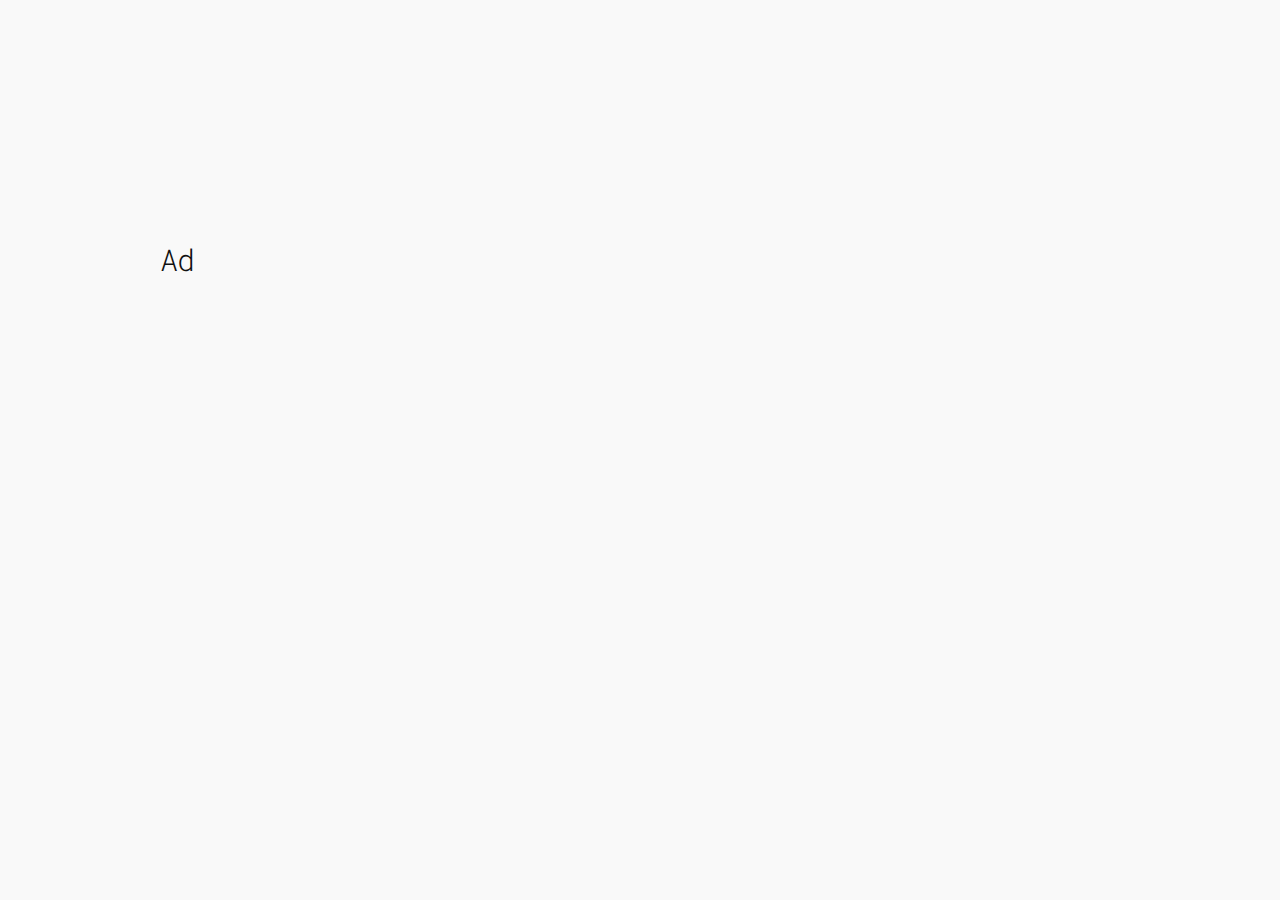
==== index.html @ 70b9f62b "website base" ====
<!DOCTYPE html>
<html lang="en">
<head>

  <!-- Basic Page Needs
  –––––––––––––––––––––––––––––––––––––––––––––––––– -->
  <meta charset="utf-8">
  <title>AdelaideB9</title>
  <meta name="description" content="">
  <meta name="author" content="">

  <!-- Mobile Specific Metas
  –––––––––––––––––––––––––––––––––––––––––––––––––– -->
  <meta name="viewport" content="width=device-width, initial-scale=1">

  <!-- FONT
  –––––––––––––––––––––––––––––––––––––––––––––––––– -->
  <link href="https://fonts.googleapis.com/css?family=Raleway:400,300,600" rel="stylesheet" type="text/css">
  <link href="https://fonts.googleapis.com/css?family=Roboto+Mono&display=swap" rel="stylesheet">

  <!-- CSS
  –––––––––––––––––––––––––––––––––––––––––––––––––– -->
  <link rel="stylesheet" href="styles/normalize.css">
  <link rel="stylesheet" href="styles/skeleton.css">
  <link rel="stylesheet" href="styles/dark.css">
  <link rel="stylesheet" href="styles/obnoxious.css">
  <link rel="stylesheet" href="styles/common.css">

  <!-- JS
  –––––––––––––––––––––––––––––––––––––––––––––––––– -->
  <script src="scripts/common.js"></script>
  <script src="scripts/index.js"></script>

  <!-- Favicon
  –––––––––––––––––––––––––––––––––––––––––––––––––– -->
  <link rel="icon" type="image/png" href="favicon.png">

</head>
<body>

  <!-- Primary Page Layout
  –––––––––––––––––––––––––––––––––––––––––––––––––– -->
  <div class="container">
    <div class="row">
      <div class="one-half column" style="margin-top: 25%">
        <h4 id="title" style="height: 32px;"></h4>
        <p class="fadein">Coming soon, stay tuned. <br>In the meantime, check out our <a href="https://github.com/adelaideb9">GitHub page</a>.</p>
      </div>
    </div>
  </div>

<!-- End Document
  –––––––––––––––––––––––––––––––––––––––––––––––––– -->
</body>
</html>
---- styles/skeleton.css ----
/*
* Skeleton V2.0.4
* Copyright 2014, Dave Gamache
* www.getskeleton.com
* Free to use under the MIT license.
* http://www.opensource.org/licenses/mit-license.php
* 12/29/2014
*/


/* Table of contents
––––––––––––––––––––––––––––––––––––––––––––––––––
- Grid
- Base Styles
- Typography
- Links
- Buttons
- Forms
- Lists
- Code
- Tables
- Spacing
- Utilities
- Clearing
- Media Queries
*/


/* Grid
–––––––––––––––––––––––––––––––––––––––––––––––––– */
.container {
  position: relative;
  width: 100%;
  max-width: 960px;
  margin: 0 auto;
  padding: 0 20px;
  box-sizing: border-box; }
.column,
.columns {
  width: 100%;
  float: left;
  box-sizing: border-box; }

/* For devices larger than 400px */
@media (min-width: 400px) {
  .container {
    width: 85%;
    padding: 0; }
}

/* For devices larger than 550px */
@media (min-width: 550px) {
  .container {
    width: 80%; }
  .column,
  .columns {
    margin-left: 4%; }
  .column:first-child,
  .columns:first-child {
    margin-left: 0; }

  .one.column,
  .one.columns                    { width: 4.66666666667%; }
  .two.columns                    { width: 13.3333333333%; }
  .three.columns                  { width: 22%;            }
  .four.columns                   { width: 30.6666666667%; }
  .five.columns                   { width: 39.3333333333%; }
  .six.columns                    { width: 48%;            }
  .seven.columns                  { width: 56.6666666667%; }
  .eight.columns                  { width: 65.3333333333%; }
  .nine.columns                   { width: 74.0%;          }
  .ten.columns                    { width: 82.6666666667%; }
  .eleven.columns                 { width: 91.3333333333%; }
  .twelve.columns                 { width: 100%; margin-left: 0; }

  .one-third.column               { width: 30.6666666667%; }
  .two-thirds.column              { width: 65.3333333333%; }

  .one-half.column                { width: 48%; }

  /* Offsets */
  .offset-by-one.column,
  .offset-by-one.columns          { margin-left: 8.66666666667%; }
  .offset-by-two.column,
  .offset-by-two.columns          { margin-left: 17.3333333333%; }
  .offset-by-three.column,
  .offset-by-three.columns        { margin-left: 26%;            }
  .offset-by-four.column,
  .offset-by-four.columns         { margin-left: 34.6666666667%; }
  .offset-by-five.column,
  .offset-by-five.columns         { margin-left: 43.3333333333%; }
  .offset-by-six.column,
  .offset-by-six.columns          { margin-left: 52%;            }
  .offset-by-seven.column,
  .offset-by-seven.columns        { margin-left: 60.6666666667%; }
  .offset-by-eight.column,
  .offset-by-eight.columns        { margin-left: 69.3333333333%; }
  .offset-by-nine.column,
  .offset-by-nine.columns         { margin-left: 78.0%;          }
  .offset-by-ten.column,
  .offset-by-ten.columns          { margin-left: 86.6666666667%; }
  .offset-by-eleven.column,
  .offset-by-eleven.columns       { margin-left: 95.3333333333%; }

  .offset-by-one-third.column,
  .offset-by-one-third.columns    { margin-left: 34.6666666667%; }
  .offset-by-two-thirds.column,
  .offset-by-two-thirds.columns   { margin-left: 69.3333333333%; }

  .offset-by-one-half.column,
  .offset-by-one-half.columns     { margin-left: 52%; }

}


/* Base Styles
–––––––––––––––––––––––––––––––––––––––––––––––––– */
/* NOTE
html is set to 62.5% so that all the REM measurements throughout Skeleton
are based on 10px sizing. So basically 1.5rem = 15px :) */
html {
  font-size: 62.5%; }
body {
  font-size: 1.5em; /* currently ems cause chrome bug misinterpreting rems on body element */
  line-height: 1.6;
  font-weight: 400;
  font-family: "Raleway", "HelveticaNeue", "Helvetica Neue", Helvetica, Arial, sans-serif;
  color: #222; }


/* Typography
–––––––––––––––––––––––––––––––––––––––––––––––––– */
h1, h2, h3, h4, h5, h6 {
  margin-top: 0;
  margin-bottom: 2rem;
  font-weight: 300; }
h1 { font-size: 4.0rem; line-height: 1.2;  letter-spacing: -.1rem;}
h2 { font-size: 3.6rem; line-height: 1.25; letter-spacing: -.1rem; }
h3 { font-size: 3.0rem; line-height: 1.3;  letter-spacing: -.1rem; }
h4 { font-size: 2.4rem; line-height: 1.35; letter-spacing: -.08rem; }
h5 { font-size: 1.8rem; line-height: 1.5;  letter-spacing: -.05rem; }
h6 { font-size: 1.5rem; line-height: 1.6;  letter-spacing: 0; }

/* Larger than phablet */
@media (min-width: 550px) {
  h1 { font-size: 5.0rem; }
  h2 { font-size: 4.2rem; }
  h3 { font-size: 3.6rem; }
  h4 { font-size: 3.0rem; }
  h5 { font-size: 2.4rem; }
  h6 { font-size: 1.5rem; }
}

p {
  margin-top: 0; }


/* Links
–––––––––––––––––––––––––––––––––––––––––––––––––– */
a {
  color: #1EAEDB; }
a:hover {
  color: #0FA0CE; }


/* Buttons
–––––––––––––––––––––––––––––––––––––––––––––––––– */
.button,
button,
input[type="submit"],
input[type="reset"],
input[type="button"] {
  display: inline-block;
  height: 38px;
  padding: 0 30px;
  color: #555;
  text-align: center;
  font-size: 11px;
  font-weight: 600;
  line-height: 38px;
  letter-spacing: .1rem;
  text-transform: uppercase;
  text-decoration: none;
  white-space: nowrap;
  background-color: transparent;
  border-radius: 4px;
  border: 1px solid #bbb;
  cursor: pointer;
  box-sizing: border-box; }
.button:hover,
button:hover,
input[type="submit"]:hover,
input[type="reset"]:hover,
input[type="button"]:hover,
.button:focus,
button:focus,
input[type="submit"]:focus,
input[type="reset"]:focus,
input[type="button"]:focus {
  color: #333;
  border-color: #888;
  outline: 0; }
.button.button-primary,
button.button-primary,
input[type="submit"].button-primary,
input[type="reset"].button-primary,
input[type="button"].button-primary {
  color: #FFF;
  background-color: #33C3F0;
  border-color: #33C3F0; }
.button.button-primary:hover,
button.button-primary:hover,
input[type="submit"].button-primary:hover,
input[type="reset"].button-primary:hover,
input[type="button"].button-primary:hover,
.button.button-primary:focus,
button.button-primary:focus,
input[type="submit"].button-primary:focus,
input[type="reset"].button-primary:focus,
input[type="button"].button-primary:focus {
  color: #FFF;
  background-color: #1EAEDB;
  border-color: #1EAEDB; }


/* Forms
–––––––––––––––––––––––––––––––––––––––––––––––––– */
input[type="email"],
input[type="number"],
input[type="search"],
input[type="text"],
input[type="tel"],
input[type="url"],
input[type="password"],
textarea,
select {
  height: 38px;
  padding: 6px 10px; /* The 6px vertically centers text on FF, ignored by Webkit */
  background-color: #fff;
  border: 1px solid #D1D1D1;
  border-radius: 4px;
  box-shadow: none;
  box-sizing: border-box; }
/* Removes awkward default styles on some inputs for iOS */
input[type="email"],
input[type="number"],
input[type="search"],
input[type="text"],
input[type="tel"],
input[type="url"],
input[type="password"],
textarea {
  -webkit-appearance: none;
     -moz-appearance: none;
          appearance: none; }
textarea {
  min-height: 65px;
  padding-top: 6px;
  padding-bottom: 6px; }
input[type="email"]:focus,
input[type="number"]:focus,
input[type="search"]:focus,
input[type="text"]:focus,
input[type="tel"]:focus,
input[type="url"]:focus,
input[type="password"]:focus,
textarea:focus,
select:focus {
  border: 1px solid #33C3F0;
  outline: 0; }
label,
legend {
  display: block;
  margin-bottom: .5rem;
  font-weight: 600; }
fieldset {
  padding: 0;
  border-width: 0; }
input[type="checkbox"],
input[type="radio"] {
  display: inline; }
label > .label-body {
  display: inline-block;
  margin-left: .5rem;
  font-weight: normal; }


/* Lists
–––––––––––––––––––––––––––––––––––––––––––––––––– */
ul {
  list-style: circle inside; }
ol {
  list-style: decimal inside; }
ol, ul {
  padding-left: 0;
  margin-top: 0; }
ul ul,
ul ol,
ol ol,
ol ul {
  margin: 1.5rem 0 1.5rem 3rem;
  font-size: 90%; }
li {
  margin-bottom: 1rem; }


/* Code
–––––––––––––––––––––––––––––––––––––––––––––––––– */
code {
  padding: .2rem .5rem;
  margin: 0 .2rem;
  font-size: 90%;
  white-space: nowrap;
  background: #F1F1F1;
  border: 1px solid #E1E1E1;
  border-radius: 4px; }
pre > code {
  display: block;
  padding: 1rem 1.5rem;
  white-space: pre; }


/* Tables
–––––––––––––––––––––––––––––––––––––––––––––––––– */
th,
td {
  padding: 12px 15px;
  text-align: left;
  border-bottom: 1px solid #E1E1E1; }
th:first-child,
td:first-child {
  padding-left: 0; }
th:last-child,
td:last-child {
  padding-right: 0; }


/* Spacing
–––––––––––––––––––––––––––––––––––––––––––––––––– */
button,
.button {
  margin-bottom: 1rem; }
input,
textarea,
select,
fieldset {
  margin-bottom: 1.5rem; }
pre,
blockquote,
dl,
figure,
table,
p,
ul,
ol,
form {
  margin-bottom: 2.5rem; }


/* Utilities
–––––––––––––––––––––––––––––––––––––––––––––––––– */
.u-full-width {
  width: 100%;
  box-sizing: border-box; }
.u-max-full-width {
  max-width: 100%;
  box-sizing: border-box; }
.u-pull-right {
  float: right; }
.u-pull-left {
  float: left; }


/* Misc
–––––––––––––––––––––––––––––––––––––––––––––––––– */
hr {
  margin-top: 3rem;
  margin-bottom: 3.5rem;
  border-width: 0;
  border-top: 1px solid #E1E1E1; }


/* Clearing
–––––––––––––––––––––––––––––––––––––––––––––––––– */

/* Self Clearing Goodness */
.container:after,
.row:after,
.u-cf {
  content: "";
  display: table;
  clear: both; }


/* Media Queries
–––––––––––––––––––––––––––––––––––––––––––––––––– */
/*
Note: The best way to structure the use of media queries is to create the queries
near the relevant code. For example, if you wanted to change the styles for buttons
on small devices, paste the mobile query code up in the buttons section and style it
there.
*/


/* Larger than mobile */
@media (min-width: 400px) {}

/* Larger than phablet (also point when grid becomes active) */
@media (min-width: 550px) {}

/* Larger than tablet */
@media (min-width: 750px) {}

/* Larger than desktop */
@media (min-width: 1000px) {}

/* Larger than Desktop HD */
@media (min-width: 1200px) {}
---- styles/dark.css ----
@media (prefers-color-scheme: no-preference) {
	:root {
		--site-bgcolor: #f9f9f9;
		--site-color: #111;
	}
}

@media (prefers-color-scheme: dark) {
	:root {
		--site-bgcolor: #1b1b1b;
		--site-color: #eee;
	}
}

@media (prefers-color-scheme: light) {
	:root {
		--site-bgcolor: #f9f9f9;
		--site-color: #111;
	}
}

body {
	background-color: var(--site-bgcolor, #f9f9f9);
	color: var(--site-color, #111);
}
---- styles/obnoxious.css ----
@keyframes fontalicious {
  0% {
    font-family: helvetica;
  }
  10% {
    font-family: times;
  }
  20% {
    font-family: fantasy;
  }
  30% {
    font-family: monospace;
  }
  40% {
    font-family: Palatino;
  }
  50% {
    font-family: Tahoma;
  }
  60% {
    font-family: impact;
  }
  70% {
    font-family: cursive;
  }
  80% {
    font-family: monospace;
  }
  90% {
    font-family: fantasy;
  }
  99% {
    font-family: futura;
  }
  100% {
  }
}

.fontalicious {
  animation-name: fontalicious;
  animation-iteration-count: 4;
  animation-duration: 1s;
}

/**
 * Animations
 */
.animated {
  animation-fill-mode: both;
}

/**
 * Intensifies
 * - Slowly increases in shaking and madness
 */
@keyframes intensifies {
  0% {
    transform: translate(1px, 1px) scale(1);
  }
  1% {
    transform: translate(-1px, -1px) scale(1.02);
  }
  2% {
    transform: translate(1px, 2px) scale(1.04);
  }
  3% {
    transform: translate(-3px, -1px) scale(1.06);
  }
  4% {
    transform: translate(3px, 3px) scale(1.08);
  }
  5% {
    transform: translate(-4px, -5px) scale(1.1);
  }
  6% {
    transform: translate(4px, 4px) scale(1.12);
  }
  7% {
    transform: translate(-1px, -2px) scale(1.14);
  }
  8% {
    transform: translate(5px, 1px) scale(1.16);
  }
  9% {
    transform: translate(-4px, -10px) scale(1.18);
  }
  10% {
    transform: translate(7px, 7px) scale(1.2);
  }
  11% {
    transform: translate(-8px, -7px) scale(1.22);
  }
  12% {
    transform: translate(1px, 8px) scale(1.24);
  }
  13% {
    transform: translate(-2px, -10px) scale(1.26);
  }
  14% {
    transform: translate(14px, 7px) scale(1.28);
  }
  15% {
    transform: translate(-14px, -6px) scale(1.3);
  }
  16% {
    transform: translate(2px, 6px) scale(1.32);
  }
  17% {
    transform: translate(-16px, -4px) scale(1.34);
  }
  18% {
    transform: translate(11px, 12px) scale(1.36);
  }
  19% {
    transform: translate(-4px, -17px) scale(1.38);
  }
  20% {
    transform: translate(12px, 7px) scale(1.4);
  }
  21% {
    transform: translate(-11px, -13px) scale(1.42);
  }
  22% {
    transform: translate(4px, 22px) scale(1.44);
  }
  23% {
    transform: translate(-13px, -24px) scale(1.46);
  }
  24% {
    transform: translate(23px, 5px) scale(1.48);
  }
  25% {
    transform: translate(-15px, -16px) scale(1.5);
  }
  26% {
    transform: translate(16px, 7px) scale(1.52);
  }
  27% {
    transform: translate(-25px, -11px) scale(1.54);
  }
  28% {
    transform: translate(25px, 20px) scale(1.56);
  }
  29% {
    transform: translate(-16px, -20px) scale(1.58);
  }
  30% {
    transform: translate(12px, 23px) scale(1.6);
  }
  31% {
    transform: translate(-15px, -18px) scale(1.62);
  }
  32% {
    transform: translate(3px, 27px) scale(1.64);
  }
  33% {
    transform: translate(-18px, -14px) scale(1.66);
  }
  34% {
    transform: translate(14px, 9px) scale(1.68);
  }
  35% {
    transform: translate(-28px, -23px) scale(1.7);
  }
  36% {
    transform: translate(12px, 30px) scale(1.72);
  }
  37% {
    transform: translate(-25px, -27px) scale(1.74);
  }
  38% {
    transform: translate(39px, 1px) scale(1.76);
  }
  39% {
    transform: translate(-10px, -32px) scale(1.78);
  }
  40% {
    transform: translate(15px, 35px) scale(1.8);
  }
  41% {
    transform: translate(-27px, -15px) scale(1.82);
  }
  42% {
    transform: translate(15px, 41px) scale(1.84);
  }
  43% {
    transform: translate(-39px, -4px) scale(1.86);
  }
  44% {
    transform: translate(34px, 19px) scale(1.88);
  }
  45% {
    transform: translate(-4px, -45px) scale(1.9);
  }
  46% {
    transform: translate(38px, 7px) scale(1.92);
  }
  47% {
    transform: translate(-21px, -1px) scale(1.94);
  }
  48% {
    transform: translate(19px, 6px) scale(1.96);
  }
  49% {
    transform: translate(-49px, -25px) scale(1.98);
  }
  50% {
    transform: translate(25px, 25px) scale(2);
  }
  51% {
    transform: translate(-33px, -24px) scale(2.02);
  }
  52% {
    transform: translate(45px, 36px) scale(2.04);
  }
  53% {
    transform: translate(-44px, -7px) scale(2.06);
  }
  54% {
    transform: translate(30px, 28px) scale(2.08);
  }
  55% {
    transform: translate(-4px, -27px) scale(2.1);
  }
  56% {
    transform: translate(17px, 18px) scale(2.12);
  }
  57% {
    transform: translate(-4px, -12px) scale(2.14);
  }
  58% {
    transform: translate(1px, 50px) scale(2.16);
  }
  59% {
    transform: translate(-8px, -36px) scale(2.18);
  }
  60% {
    transform: translate(29px, 26px) scale(2.2);
  }
  61% {
    transform: translate(-24px, -21px) scale(2.22);
  }
  62% {
    transform: translate(60px, 21px) scale(2.24);
  }
  63% {
    transform: translate(-9px, -36px) scale(2.26);
  }
  64% {
    transform: translate(44px, 1px) scale(2.28);
  }
  65% {
    transform: translate(-38px, -40px) scale(2.3);
  }
  66% {
    transform: translate(42px, 33px) scale(2.32);
  }
  67% {
    transform: translate(-17px, -45px) scale(2.34);
  }
  68% {
    transform: translate(1px, 17px) scale(2.36);
  }
  69% {
    transform: translate(-20px, -62px) scale(2.38);
  }
  70% {
    transform: translate(6px, 53px) scale(2.4);
  }
  71% {
    transform: translate(-64px, -14px) scale(2.42);
  }
  72% {
    transform: translate(67px, 48px) scale(2.44);
  }
  73% {
    transform: translate(-47px, -39px) scale(2.46);
  }
  74% {
    transform: translate(5px, 62px) scale(2.48);
  }
  75% {
    transform: translate(-29px, -50px) scale(2.5);
  }
  76% {
    transform: translate(5px, 60px) scale(2.52);
  }
  77% {
    transform: translate(-51px, -76px) scale(2.54);
  }
  78% {
    transform: translate(58px, 16px) scale(2.56);
  }
  79% {
    transform: translate(-79px, -32px) scale(2.58);
  }
  80% {
    transform: translate(41px, 22px) scale(2.6);
  }
  81% {
    transform: translate(-43px, -48px) scale(2.62);
  }
  82% {
    transform: translate(35px, 65px) scale(2.64);
  }
  83% {
    transform: translate(-65px, -84px) scale(2.66);
  }
  84% {
    transform: translate(62px, 73px) scale(2.68);
  }
  85% {
    transform: translate(-48px, -40px) scale(2.7);
  }
  86% {
    transform: translate(30px, 25px) scale(2.72);
  }
  87% {
    transform: translate(-16px, -46px) scale(2.74);
  }
  88% {
    transform: translate(81px, 73px) scale(2.76);
  }
  89% {
    transform: translate(-79px, -76px) scale(2.78);
  }
  90% {
    transform: translate(55px, 62px) scale(2.8);
  }
  91% {
    transform: translate(-44px, -56px) scale(2.82);
  }
  92% {
    transform: translate(46px, 91px) scale(2.84);
  }
  93% {
    transform: translate(-48px, -34px) scale(2.86);
  }
  94% {
    transform: translate(18px, 10px) scale(2.88);
  }
  95% {
    transform: translate(-11px, -4px) scale(2.9);
  }
  96% {
    transform: translate(14px, 80px) scale(2.92);
  }
  97% {
    transform: translate(-29px, -54px) scale(2.94);
  }
  98% {
    transform: translate(51px, 95px) scale(2.96);
  }
  99% {
    transform: translate(-71px, -4px) scale(2.98);
  }
  100% {
    transform: translate(0, 0) rotate(0deg);
  }
}

.intensifies {
  animation-timing-function: ease-out;
  transform-origin: bottom center;
  animation-name: intensifies;
  animation-duration: 5s;
}

/**
 * Animations
 */
.animated {
  animation-fill-mode: both;
}

/**
 * Intensifies
 * - Slowly increases in shaking and madness
 */
@keyframes shakeit {
  0% {
    transform: translate(0px, 0) rotate(0deg);
  }
  1% {
    transform: translate(-2px, 0) rotate(-1deg);
  }
  2% {
    transform: translate(4px, 0) rotate(2deg);
  }
  3% {
    transform: translate(-6px, 0) rotate(-3deg);
  }
  4% {
    transform: translate(8px, 0) rotate(4deg);
  }
  5% {
    transform: translate(-10px, 0) rotate(-5deg);
  }
  6% {
    transform: translate(12px, 0) rotate(6deg);
  }
  7% {
    transform: translate(-14px, 0) rotate(-7deg);
  }
  8% {
    transform: translate(16px, 0) rotate(8deg);
  }
  9% {
    transform: translate(-18px, 0) rotate(-9deg);
  }
  10% {
    transform: translate(20px, 0) rotate(8deg);
  }
  11% {
    transform: translate(-22px, 0) rotate(-8deg);
  }
  12% {
    transform: translate(24px, 0) rotate(8deg);
  }
  13% {
    transform: translate(-26px, 0) rotate(-8deg);
  }
  14% {
    transform: translate(28px, 0) rotate(8deg);
  }
  15% {
    transform: translate(-30px, 0) rotate(-8deg);
  }
  16% {
    transform: translate(32px, 0) rotate(8deg);
  }
  17% {
    transform: translate(-34px, 0) rotate(-8deg);
  }
  18% {
    transform: translate(36px, 0) rotate(8deg);
  }
  19% {
    transform: translate(-38px, 0) rotate(-8deg);
  }
  20% {
    transform: translate(40px, 0) rotate(8deg);
  }
  21% {
    transform: translate(-42px, 0) rotate(-8deg);
  }
  22% {
    transform: translate(44px, 0) rotate(8deg);
  }
  23% {
    transform: translate(-46px, 0) rotate(-8deg);
  }
  24% {
    transform: translate(48px, 0) rotate(8deg);
  }
  25% {
    transform: translate(-50px, 0) rotate(-8deg);
  }
  26% {
    transform: translate(52px, 0) rotate(8deg);
  }
  27% {
    transform: translate(-54px, 0) rotate(-8deg);
  }
  28% {
    transform: translate(56px, 0) rotate(8deg);
  }
  29% {
    transform: translate(-58px, 0) rotate(-8deg);
  }
  30% {
    transform: translate(60px, 0) rotate(8deg);
  }
  31% {
    transform: translate(-62px, 0) rotate(-8deg);
  }
  32% {
    transform: translate(64px, 0) rotate(8deg);
  }
  33% {
    transform: translate(-66px, 0) rotate(-8deg);
  }
  34% {
    transform: translate(68px, 0) rotate(8deg);
  }
  35% {
    transform: translate(-70px, 0) rotate(-8deg);
  }
  36% {
    transform: translate(72px, 0) rotate(8deg);
  }
  37% {
    transform: translate(-74px, 0) rotate(-8deg);
  }
  38% {
    transform: translate(76px, 0) rotate(8deg);
  }
  39% {
    transform: translate(-78px, 0) rotate(-8deg);
  }
  40% {
    transform: translate(80px, 0) rotate(8deg);
  }
  41% {
    transform: translate(-82px, 0) rotate(-8deg);
  }
  42% {
    transform: translate(84px, 0) rotate(8deg);
  }
  43% {
    transform: translate(-86px, 0) rotate(-8deg);
  }
  44% {
    transform: translate(88px, 0) rotate(8deg);
  }
  45% {
    transform: translate(-90px, 0) rotate(-8deg);
  }
  46% {
    transform: translate(92px, 0) rotate(8deg);
  }
  47% {
    transform: translate(-94px, 0) rotate(-8deg);
  }
  48% {
    transform: translate(96px, 0) rotate(8deg);
  }
  49% {
    transform: translate(-98px, 0) rotate(-8deg);
  }
  50% {
    transform: translate(100px, 0) rotate(8deg);
  }
  51% {
    transform: translate(-102px, 0) rotate(-8deg);
  }
  52% {
    transform: translate(104px, 0) rotate(8deg);
  }
  53% {
    transform: translate(-106px, 0) rotate(-8deg);
  }
  54% {
    transform: translate(108px, 0) rotate(8deg);
  }
  55% {
    transform: translate(-110px, 0) rotate(-8deg);
  }
  56% {
    transform: translate(112px, 0) rotate(8deg);
  }
  57% {
    transform: translate(-114px, 0) rotate(-8deg);
  }
  58% {
    transform: translate(116px, 0) rotate(8deg);
  }
  59% {
    transform: translate(-118px, 0) rotate(-8deg);
  }
  60% {
    transform: translate(120px, 0) rotate(8deg);
  }
  61% {
    transform: translate(-122px, 0) rotate(-8deg);
  }
  62% {
    transform: translate(124px, 0) rotate(8deg);
  }
  63% {
    transform: translate(-126px, 0) rotate(-8deg);
  }
  64% {
    transform: translate(128px, 0) rotate(8deg);
  }
  65% {
    transform: translate(-130px, 0) rotate(-8deg);
  }
  66% {
    transform: translate(132px, 0) rotate(8deg);
  }
  67% {
    transform: translate(-134px, 0) rotate(-8deg);
  }
  68% {
    transform: translate(136px, 0) rotate(8deg);
  }
  69% {
    transform: translate(-138px, 0) rotate(-8deg);
  }
  70% {
    transform: translate(140px, 0) rotate(8deg);
  }
  71% {
    transform: translate(-142px, 0) rotate(-8deg);
  }
  72% {
    transform: translate(144px, 0) rotate(8deg);
  }
  73% {
    transform: translate(-146px, 0) rotate(-8deg);
  }
  74% {
    transform: translate(148px, 0) rotate(8deg);
  }
  75% {
    transform: translate(-150px, 0) rotate(-8deg);
  }
  76% {
    transform: translate(152px, 0) rotate(8deg);
  }
  77% {
    transform: translate(-154px, 0) rotate(-8deg);
  }
  78% {
    transform: translate(156px, 0) rotate(8deg);
  }
  79% {
    transform: translate(-158px, 0) rotate(-8deg);
  }
  80% {
    transform: translate(160px, 0) rotate(8deg);
  }
  81% {
    transform: translate(-162px, 0) rotate(-8deg);
  }
  82% {
    transform: translate(164px, 0) rotate(8deg);
  }
  83% {
    transform: translate(-166px, 0) rotate(-8deg);
  }
  84% {
    transform: translate(168px, 0) rotate(8deg);
  }
  85% {
    transform: translate(-170px, 0) rotate(-8deg);
  }
  86% {
    transform: translate(172px, 0) rotate(8deg);
  }
  87% {
    transform: translate(-174px, 0) rotate(-8deg);
  }
  88% {
    transform: translate(176px, 0) rotate(8deg);
  }
  89% {
    transform: translate(-178px, 0) rotate(-8deg);
  }
  90% {
    transform: translate(180px, 0) rotate(8deg);
  }
  91% {
    transform: translate(-182px, 0) rotate(-8deg);
  }
  92% {
    transform: translate(184px, 0) rotate(8deg);
  }
  93% {
    transform: translate(-186px, 0) rotate(-8deg);
  }
  94% {
    transform: translate(188px, 0) rotate(8deg);
  }
  95% {
    transform: translate(-190px, 0) rotate(-8deg);
  }
  96% {
    transform: translate(192px, 0) rotate(8deg);
  }
  97% {
    transform: translate(-194px, 0) rotate(-8deg);
  }
  98% {
    transform: translate(196px, 0) rotate(8deg);
  }
  99% {
    transform: translate(-198px, 0) rotate(-8deg);
  }
  100% {
    transform: translate(0, 0) rotate(0deg);
  }
}

.shakeit {
  animation-timing-function: ease-in;
  transform-origin: bottom center;
  animation-name: shakeit;
  animation-duration: 12s;
}

@keyframes strobe {
  0% {
    opacity: 1;
    transform: scale(1);
  }
  1% {
    opacity: 0;
    transform: scale(1.1);
  }
  2% {
    opacity: 1;
    transform: scale(1.2);
  }
  3% {
    opacity: 0;
    transform: scale(1.3);
  }
  4% {
    opacity: 1;
    transform: scale(1.4);
  }
  5% {
    opacity: 0;
    transform: scale(1.5);
  }
  6% {
    opacity: 1;
    transform: scale(1.6);
  }
  7% {
    opacity: 0;
    transform: scale(1.7);
  }
  8% {
    opacity: 1;
    transform: scale(1.8);
  }
  9% {
    opacity: 0;
    transform: scale(1.9);
  }
  10% {
    opacity: 1;
    transform: scale(2);
  }
  11% {
    opacity: 0;
    transform: scale(2.1);
  }
  12% {
    opacity: 1;
    transform: scale(2.2);
  }
  13% {
    opacity: 0;
    transform: scale(2.3);
  }
  14% {
    opacity: 1;
    transform: scale(2.4);
  }
  15% {
    opacity: 0;
    transform: scale(2.5);
  }
  16% {
    opacity: 1;
    transform: scale(2.6);
  }
  17% {
    opacity: 0;
    transform: scale(2.7);
  }
  18% {
    opacity: 1;
    transform: scale(2.8);
  }
  19% {
    opacity: 0;
    transform: scale(2.9);
  }
  20% {
    opacity: 1;
    transform: scale(3);
  }
  21% {
    opacity: 0;
    transform: scale(3.1);
  }
  22% {
    opacity: 1;
    transform: scale(3.2);
  }
  23% {
    opacity: 0;
    transform: scale(3.3);
  }
  24% {
    opacity: 1;
    transform: scale(3.4);
  }
  25% {
    opacity: 0;
    transform: scale(3.5);
  }
  26% {
    opacity: 1;
    transform: scale(3.6);
  }
  27% {
    opacity: 0;
    transform: scale(3.7);
  }
  28% {
    opacity: 1;
    transform: scale(3.8);
  }
  29% {
    opacity: 0;
    transform: scale(3.9);
  }
  30% {
    opacity: 1;
    transform: scale(4);
  }
  31% {
    opacity: 0;
    transform: scale(4.1);
  }
  32% {
    opacity: 1;
    transform: scale(4.2);
  }
  33% {
    opacity: 0;
    transform: scale(4.3);
  }
  34% {
    opacity: 1;
    transform: scale(4.4);
  }
  35% {
    opacity: 0;
    transform: scale(4.5);
  }
  36% {
    opacity: 1;
    transform: scale(4.6);
  }
  37% {
    opacity: 0;
    transform: scale(4.7);
  }
  38% {
    opacity: 1;
    transform: scale(4.8);
  }
  39% {
    opacity: 0;
    transform: scale(4.9);
  }
  40% {
    opacity: 1;
    transform: scale(5);
  }
  41% {
    opacity: 0;
    transform: scale(5.1);
  }
  42% {
    opacity: 1;
    transform: scale(5.2);
  }
  43% {
    opacity: 0;
    transform: scale(5.3);
  }
  44% {
    opacity: 1;
    transform: scale(5.4);
  }
  45% {
    opacity: 0;
    transform: scale(5.5);
  }
  46% {
    opacity: 1;
    transform: scale(5.6);
  }
  47% {
    opacity: 0;
    transform: scale(5.7);
  }
  48% {
    opacity: 1;
    transform: scale(5.8);
  }
  49% {
    opacity: 0;
    transform: scale(5.9);
  }
  50% {
    opacity: 1;
    transform: scale(6);
  }
  51% {
    opacity: 0;
    transform: scale(6.1);
  }
  52% {
    opacity: 1;
    transform: scale(6.2);
  }
  53% {
    opacity: 0;
    transform: scale(6.3);
  }
  54% {
    opacity: 1;
    transform: scale(6.4);
  }
  55% {
    opacity: 0;
    transform: scale(6.5);
  }
  56% {
    opacity: 1;
    transform: scale(6.6);
  }
  57% {
    opacity: 0;
    transform: scale(6.7);
  }
  58% {
    opacity: 1;
    transform: scale(6.8);
  }
  59% {
    opacity: 0;
    transform: scale(6.9);
  }
  60% {
    opacity: 1;
    transform: scale(7);
  }
  61% {
    opacity: 0;
    transform: scale(7.1);
  }
  62% {
    opacity: 1;
    transform: scale(7.2);
  }
  63% {
    opacity: 0;
    transform: scale(7.3);
  }
  64% {
    opacity: 1;
    transform: scale(7.4);
  }
  65% {
    opacity: 0;
    transform: scale(7.5);
  }
  66% {
    opacity: 1;
    transform: scale(7.6);
  }
  67% {
    opacity: 0;
    transform: scale(7.7);
  }
  68% {
    opacity: 1;
    transform: scale(7.8);
  }
  69% {
    opacity: 0;
    transform: scale(7.9);
  }
  70% {
    opacity: 1;
    transform: scale(8);
  }
  71% {
    opacity: 0;
    transform: scale(8.1);
  }
  72% {
    opacity: 1;
    transform: scale(8.2);
  }
  73% {
    opacity: 0;
    transform: scale(8.3);
  }
  74% {
    opacity: 1;
    transform: scale(8.4);
  }
  75% {
    opacity: 0;
    transform: scale(8.5);
  }
  76% {
    opacity: 1;
    transform: scale(8.6);
  }
  77% {
    opacity: 0;
    transform: scale(8.7);
  }
  78% {
    opacity: 1;
    transform: scale(8.8);
  }
  79% {
    opacity: 0;
    transform: scale(8.9);
  }
  80% {
    opacity: 1;
    transform: scale(9);
  }
  81% {
    opacity: 0;
    transform: scale(9.1);
  }
  82% {
    opacity: 1;
    transform: scale(9.2);
  }
  83% {
    opacity: 0;
    transform: scale(9.3);
  }
  84% {
    opacity: 1;
    transform: scale(9.4);
  }
  85% {
    opacity: 0;
    transform: scale(9.5);
  }
  86% {
    opacity: 1;
    transform: scale(9.6);
  }
  87% {
    opacity: 0;
    transform: scale(9.7);
  }
  88% {
    opacity: 1;
    transform: scale(9.8);
  }
  89% {
    opacity: 0;
    transform: scale(9.9);
  }
  90% {
    opacity: 1;
    transform: scale(10);
  }
  91% {
    opacity: 0;
    transform: scale(10.1);
  }
  92% {
    opacity: 1;
    transform: scale(10.2);
  }
  93% {
    opacity: 0;
    transform: scale(10.3);
  }
  94% {
    opacity: 1;
    transform: scale(10.4);
  }
  95% {
    opacity: 0;
    transform: scale(10.5);
  }
  96% {
    opacity: 1;
    transform: scale(10.6);
  }
  97% {
    opacity: 0;
    transform: scale(10.7);
  }
  98% {
    opacity: 1;
    transform: scale(10.8);
  }
  99% {
    opacity: 0;
    transform: scale(10.9);
  }
  100% {
    opacity: 1;
    transform: 1;
  }
}

.strobe {
  animation-timing-function: ease-in-out;
  animation-name: strobe;
  animation-duration: 6s;
}

@keyframes twister {
  0% {
    transform: rotateZ(0deg);
  }
  10% {
    transform: rotateZ(360deg);
  }
  20% {
    transform: rotateZ(720deg);
  }
  30% {
    transform: rotateZ(1080deg);
  }
  40% {
    transform: rotateZ(1440deg);
  }
  50% {
    transform: rotateZ(1800deg);
  }
  60% {
    transform: rotateZ(2160deg);
  }
  70% {
    transform: rotateZ(2520deg);
  }
  80% {
  }
  90% {
  }
  100% {
  }
}

.twister {
  animation-name: twister;
  animation-duration: 5s;
  z-index: 1000;
}
---- styles/common.css ----
.fadein {
    opacity: 0;
    transition: opacity 1s;
}

#title {
    font-family: 'Roboto Mono', monospace;
}
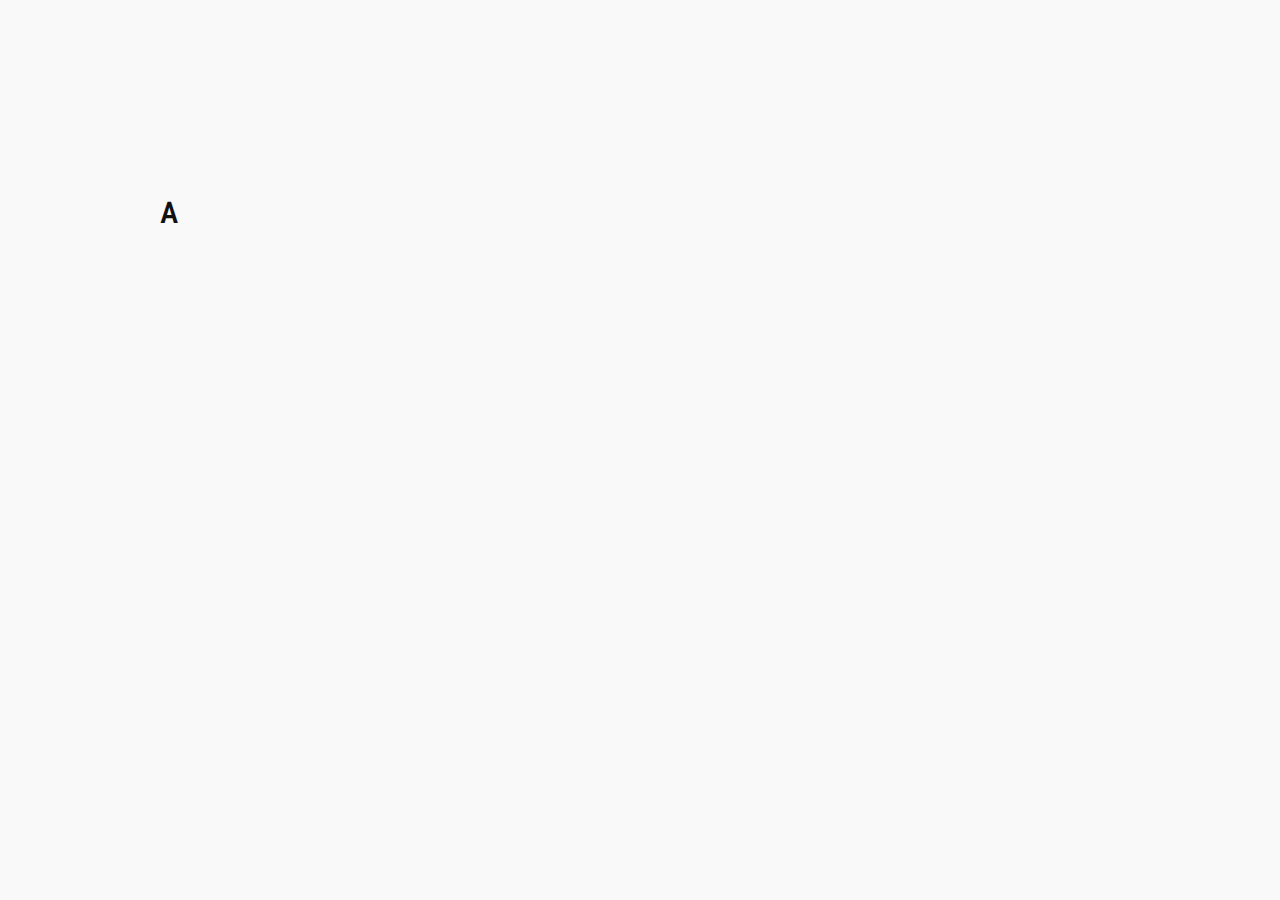
==== commit ec533098: "Added a few external links" ====
--- a/index.html
+++ b/index.html
@@ -3,51 +3,62 @@
 <head>
 
   <!-- Basic Page Needs
-  –––––––––––––––––––––––––––––––––––––––––––––––––– -->
-  <meta charset="utf-8">
-  <title>AdelaideB9</title>
-  <meta name="description" content="">
-  <meta name="author" content="">
+    –––––––––––––––––––––––––––––––––––––––––––––––––– -->
+    <meta charset="utf-8">
+    <title>AdelaideB9</title>
+    <meta name="description" content="">
+    <meta name="author" content="">
 
   <!-- Mobile Specific Metas
-  –––––––––––––––––––––––––––––––––––––––––––––––––– -->
-  <meta name="viewport" content="width=device-width, initial-scale=1">
+    –––––––––––––––––––––––––––––––––––––––––––––––––– -->
+    <meta name="viewport" content="width=device-width, initial-scale=1">
 
   <!-- FONT
-  –––––––––––––––––––––––––––––––––––––––––––––––––– -->
-  <link href="https://fonts.googleapis.com/css?family=Raleway:400,300,600" rel="stylesheet" type="text/css">
-  <link href="https://fonts.googleapis.com/css?family=Roboto+Mono&display=swap" rel="stylesheet">
+    –––––––––––––––––––––––––––––––––––––––––––––––––– -->
+    <link href="https://fonts.googleapis.com/css?family=Raleway:400,300,600" rel="stylesheet" type="text/css">
+    <link href="https://fonts.googleapis.com/css?family=Roboto+Mono&display=swap" rel="stylesheet">
 
   <!-- CSS
-  –––––––––––––––––––––––––––––––––––––––––––––––––– -->
-  <link rel="stylesheet" href="styles/normalize.css">
-  <link rel="stylesheet" href="styles/skeleton.css">
-  <link rel="stylesheet" href="styles/dark.css">
-  <link rel="stylesheet" href="styles/obnoxious.css">
-  <link rel="stylesheet" href="styles/common.css">
+    –––––––––––––––––––––––––––––––––––––––––––––––––– -->
+    <link rel="stylesheet" href="styles/normalize.css">
+    <link rel="stylesheet" href="styles/skeleton.css">
+    <link rel="stylesheet" href="styles/dark.css">
+    <link rel="stylesheet" href="styles/obnoxious.css">
+    <link rel="stylesheet" href="styles/common.css">
 
   <!-- JS
-  –––––––––––––––––––––––––––––––––––––––––––––––––– -->
-  <script src="scripts/common.js"></script>
-  <script src="scripts/index.js"></script>
+    –––––––––––––––––––––––––––––––––––––––––––––––––– -->
+    <script src="scripts/common.js"></script>
+    <script src="scripts/index.js"></script>
 
   <!-- Favicon
-  –––––––––––––––––––––––––––––––––––––––––––––––––– -->
-  <link rel="icon" type="image/png" href="favicon.png">
+    –––––––––––––––––––––––––––––––––––––––––––––––––– -->
+    <link rel="icon" type="image/png" href="favicon.png">
 
-</head>
-<body>
+  </head>
+  <body>
 
   <!-- Primary Page Layout
-  –––––––––––––––––––––––––––––––––––––––––––––––––– -->
-  <div class="container">
-    <div class="row">
-      <div class="one-half column" style="margin-top: 25%">
-        <h4 id="title" style="height: 32px;"></h4>
-        <p class="fadein">Coming soon, stay tuned. <br>In the meantime, check out our <a href="https://github.com/adelaideb9">GitHub page</a>.</p>
+    –––––––––––––––––––––––––––––––––––––––––––––––––– -->
+    <div class="container">
+      <div class="row">
+        <div class="one-half column" style="margin-top: 20%">
+          <h4 id="title"></h4>
+          <p class="fadein">
+          Coming soon, stay tuned.<br><br><br>
+
+          <b>Socials</b><br>
+          > <a href="https://blog.adelaideb9.com/">Blog & Writeups</a><br>
+          > <a href="https://ctftime.org/team/147168/">CTFtime Team</a><br>
+          > <a href="https://github.com/adelaideb9/">GitHub</a><br><br>
+
+          <b>Members' Resources</b><br>
+          > <a href="http://ctf.adelaideb9.com/">Training Platform</a><br>
+          > <a href="https://adelaideb9.com/cheatsheet/">CTF Cheatsheet</a><br>
+          </p>
+        </div>
       </div>
     </div>
-  </div>
 
 <!-- End Document
   –––––––––––––––––––––––––––––––––––––––––––––––––– -->
--- a/styles/common.css
+++ b/styles/common.css
@@ -5,4 +5,5 @@
 
 #title {
     font-family: 'Roboto Mono', monospace;
+    font-weight: 600;
 }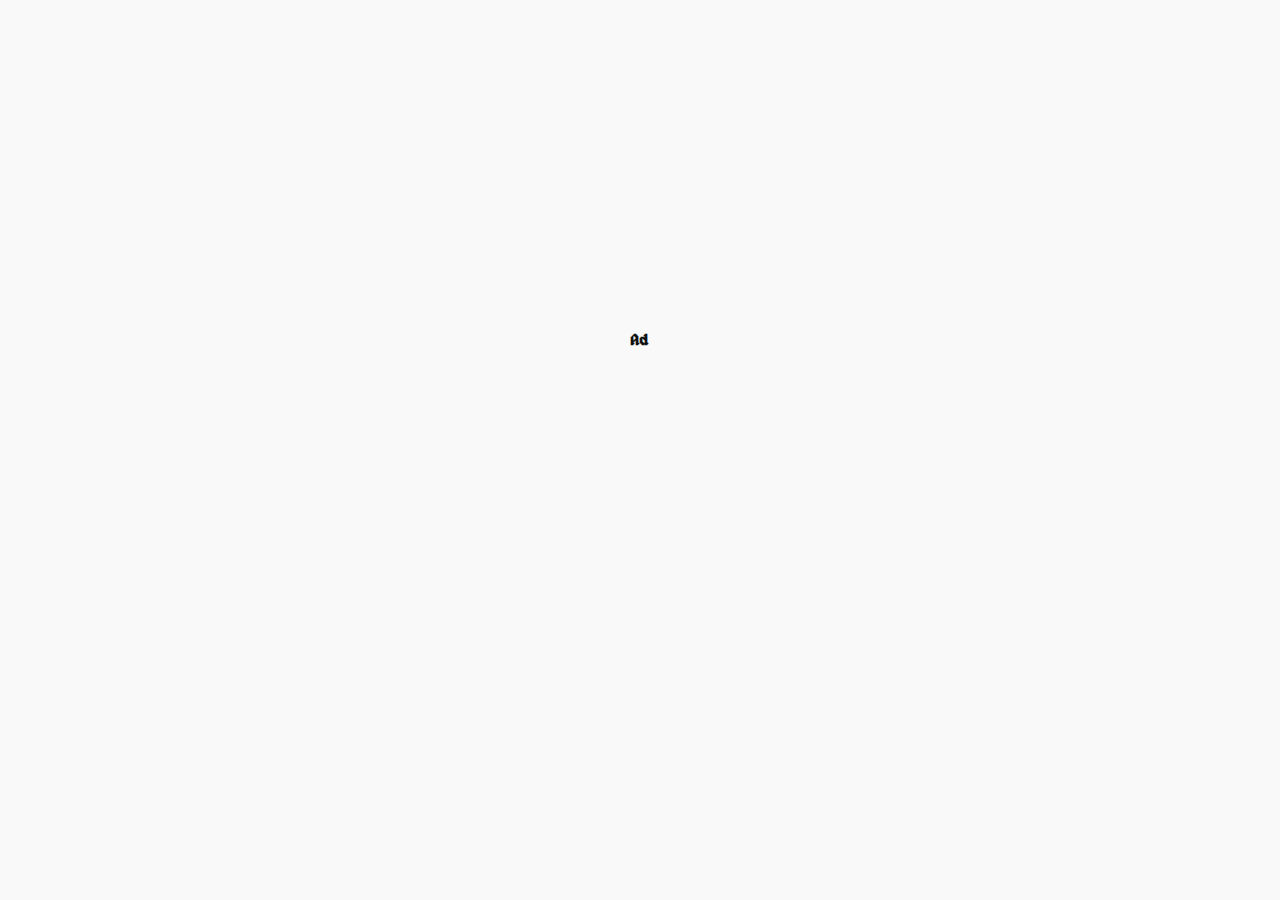
==== commit bdf39865: "fonty fonts" ====
--- a/index.html
+++ b/index.html
@@ -13,15 +13,9 @@
     –––––––––––––––––––––––––––––––––––––––––––––––––– -->
     <meta name="viewport" content="width=device-width, initial-scale=1">
 
-  <!-- FONT
-    –––––––––––––––––––––––––––––––––––––––––––––––––– -->
-    <link href="https://fonts.googleapis.com/css?family=Raleway:400,300,600" rel="stylesheet" type="text/css">
-    <link href="https://fonts.googleapis.com/css?family=Roboto+Mono&display=swap" rel="stylesheet">
-
   <!-- CSS
     –––––––––––––––––––––––––––––––––––––––––––––––––– -->
     <link rel="stylesheet" href="styles/normalize.css">
-    <link rel="stylesheet" href="styles/skeleton.css">
     <link rel="stylesheet" href="styles/dark.css">
     <link rel="stylesheet" href="styles/obnoxious.css">
     <link rel="stylesheet" href="styles/common.css">
@@ -41,8 +35,8 @@
   <!-- Primary Page Layout
     –––––––––––––––––––––––––––––––––––––––––––––––––– -->
     <div class="container">
-      <div class="row">
-        <div class="one-half column" style="margin-top: 20%">
+      <div class="center-content">
+        <div>
           <h4 id="title"></h4>
           <p class="fadein">
           Coming soon, stay tuned.<br><br><br>
--- a/styles/common.css
+++ b/styles/common.css
@@ -1,9 +1,33 @@
+@font-face {
+	font-family: 'Perfect DOS';
+	src: url('../assets/fonts/Perfect DOS VGA 437.ttf')  format('truetype');
+}
+
+@font-face {
+	font-family: 'Alagard';
+	src: url('../assets/fonts/alagard.ttf')  format('truetype');
+}
+
+.center-content {
+	text-align: center;
+	height: 100vh; 
+	display: grid; 
+	place-items: center;
+;
+}
+
+.container {
+}
+
+#title {
+	font-family: 'Alagard' !important;
+}
+
 .fadein {
     opacity: 0;
     transition: opacity 1s;
 }
 
-#title {
-    font-family: 'Roboto Mono', monospace;
-    font-weight: 600;
-}+* {
+    font-family: 'Perfect DOS', monospace;
+}
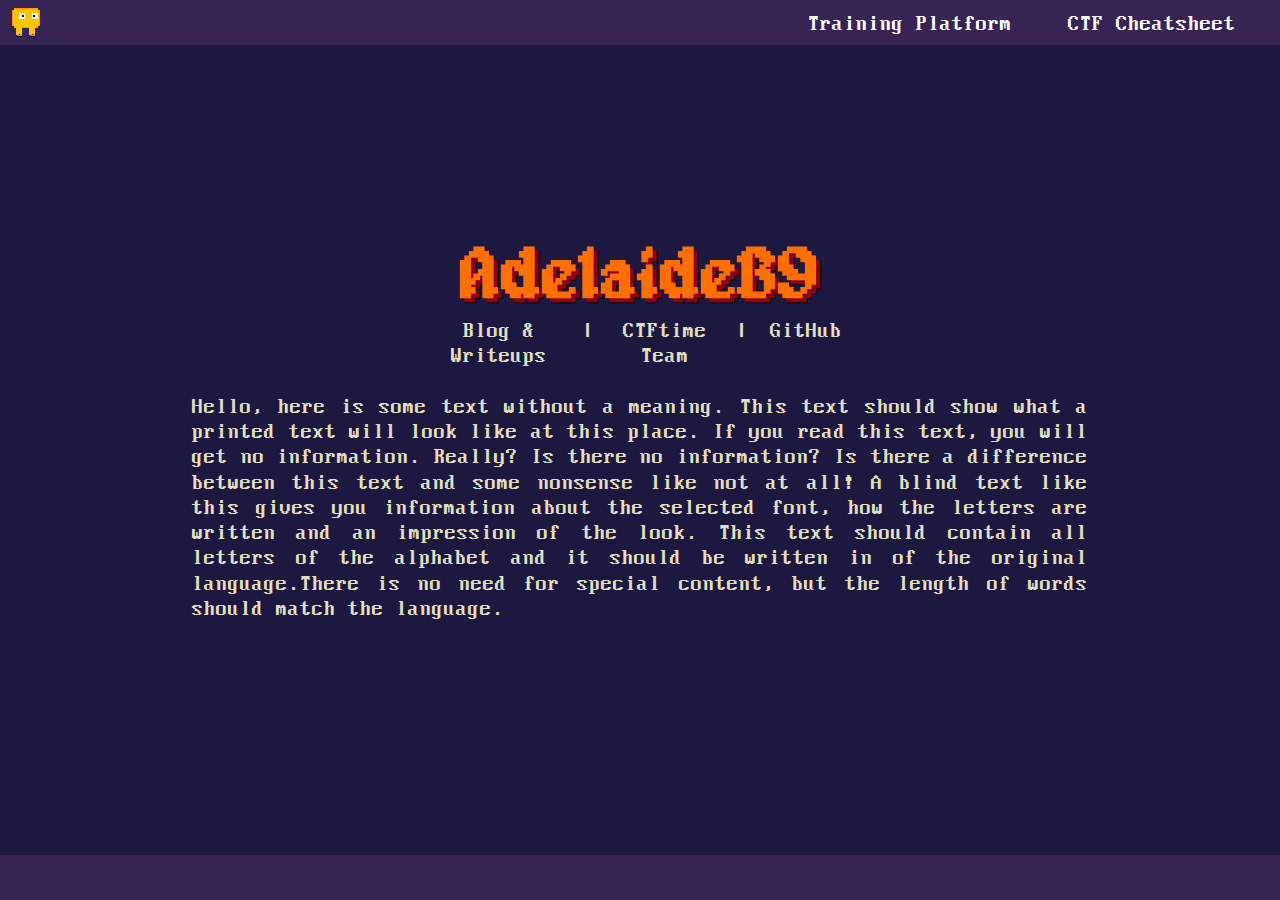
==== commit 21233b07: "CSS fun!" ====
--- a/index.html
+++ b/index.html
@@ -16,14 +16,7 @@
   <!-- CSS
     –––––––––––––––––––––––––––––––––––––––––––––––––– -->
     <link rel="stylesheet" href="styles/normalize.css">
-    <link rel="stylesheet" href="styles/dark.css">
-    <link rel="stylesheet" href="styles/obnoxious.css">
     <link rel="stylesheet" href="styles/common.css">
-
-  <!-- JS
-    –––––––––––––––––––––––––––––––––––––––––––––––––– -->
-    <script src="scripts/common.js"></script>
-    <script src="scripts/index.js"></script>
 
   <!-- Favicon
     –––––––––––––––––––––––––––––––––––––––––––––––––– -->
@@ -35,23 +28,37 @@
   <!-- Primary Page Layout
     –––––––––––––––––––––––––––––––––––––––––––––––––– -->
     <div class="container">
-      <div class="center-content">
-        <div>
-          <h4 id="title"></h4>
-          <p class="fadein">
-          Coming soon, stay tuned.<br><br><br>
 
-          <b>Socials</b><br>
-          > <a href="https://blog.adelaideb9.com/">Blog & Writeups</a><br>
-          > <a href="https://ctftime.org/team/147168/">CTFtime Team</a><br>
-          > <a href="https://github.com/adelaideb9/">GitHub</a><br><br>
+      <div class="banner" style="top: 0;">
 
-          <b>Members' Resources</b><br>
-          > <a href="http://ctf.adelaideb9.com/">Training Platform</a><br>
-          > <a href="https://adelaideb9.com/cheatsheet/">CTF Cheatsheet</a><br>
-          </p>
-        </div>
+        <img id="logo" src="./assets/favicon.png">
+        <p id="banner-links">
+          <a class="link" href="http://ctf.adelaideb9.com/">Training Platform</a>
+          <a class="link" href="https://adelaideb9.com/cheatsheet/">CTF Cheatsheet</a>
+        </p>
       </div>
+
+      <div id="center-content">
+        <h1 id="title">AdelaideB9</h1>
+        <p id="socials">
+          <a class="link" href="https://blog.adelaideb9.com/">Blog & Writeups</a> |
+          <a class="link" href="https://ctftime.org/team/147168/">CTFtime Team</a> |
+          <a class="link" href="https://github.com/adelaideb9/">GitHub</a>
+        </p>
+        <br>
+        <p id="description">Hello, here is some text without a meaning.  This text should show what 
+a printed text will look like at this place.  If you read this text, 
+you will get no information.  Really?  Is there no information?  Is there 
+a difference between this text and some nonsense like not at all!  A 
+blind text like this gives you information about the selected font, how 
+the letters are written and an impression of the look.  This text should
+contain all letters of the alphabet and it should be written in of the
+original language.There is no need for special content, but the length of
+words should match the language.</p>
+
+      </div>
+
+      <div class="banner" style="bottom: 0;"></div>
     </div>
 
 <!-- End Document
--- a/styles/common.css
+++ b/styles/common.css
@@ -8,26 +8,88 @@
 	src: url('../assets/fonts/alagard.ttf')  format('truetype');
 }
 
-.center-content {
+.container {
+	height: 90vh; 
+	display: grid; 
 	text-align: center;
-	height: 100vh; 
-	display: grid; 
 	place-items: center;
-;
 }
 
-.container {
+.banner {
+	color: white;
+	border-color: #040021 !important;
+	position: absolute;
+	background-color: #362554;
+	width: 100vw;
+	left: 0;
+	height: 45px;
+}
+
+#logo {
+	margin: 5px 5px;
+	size: 40px 40px;
+	position: absolute;
+	left: 5px;
+}
+
+#banner-links {
+	position: absolute;
+	margin: 12px;
+	right: 10px;
 }
 
 #title {
 	font-family: 'Alagard' !important;
+	font-size: 72px;
+	color: #ff6f00;
+	text-shadow: 4px 4px #8f0018, 5px 5px #000000;
+	margin-bottom: 0px;
 }
 
-.fadein {
-    opacity: 0;
-    transition: opacity 1s;
+#socials {
+	margin: 0px 30px;
+	width: 35%;
+	text-align: center;
+	display: flex;
+	flex-direction: row;
+	text-align: auto;
+	margin: auto !important;
+}
+
+.link {
+	margin: 0px 22px;
+}
+
+#center-content {
+	text-align: center;
+}
+
+#description {
+	text-align: justify;
+	width: 70%;
+	margin: auto;
+	user-select: text;
+}
+
+body {
+	background-color: #1d1840; /*rgb(15, 20, 40);*/
+	color: #e0dfbf;
+	font-size: 22px;
+}
+
+a, a:focus, a:active, a:visited {
+	text-decoration: none;
+	color: inherit;
+	position: relative;
+}
+
+a:hover::before {
+    content: "> ";
+    position: absolute;
+	left: -20px;
 }
 
 * {
     font-family: 'Perfect DOS', monospace;
+    user-select: none;
 }
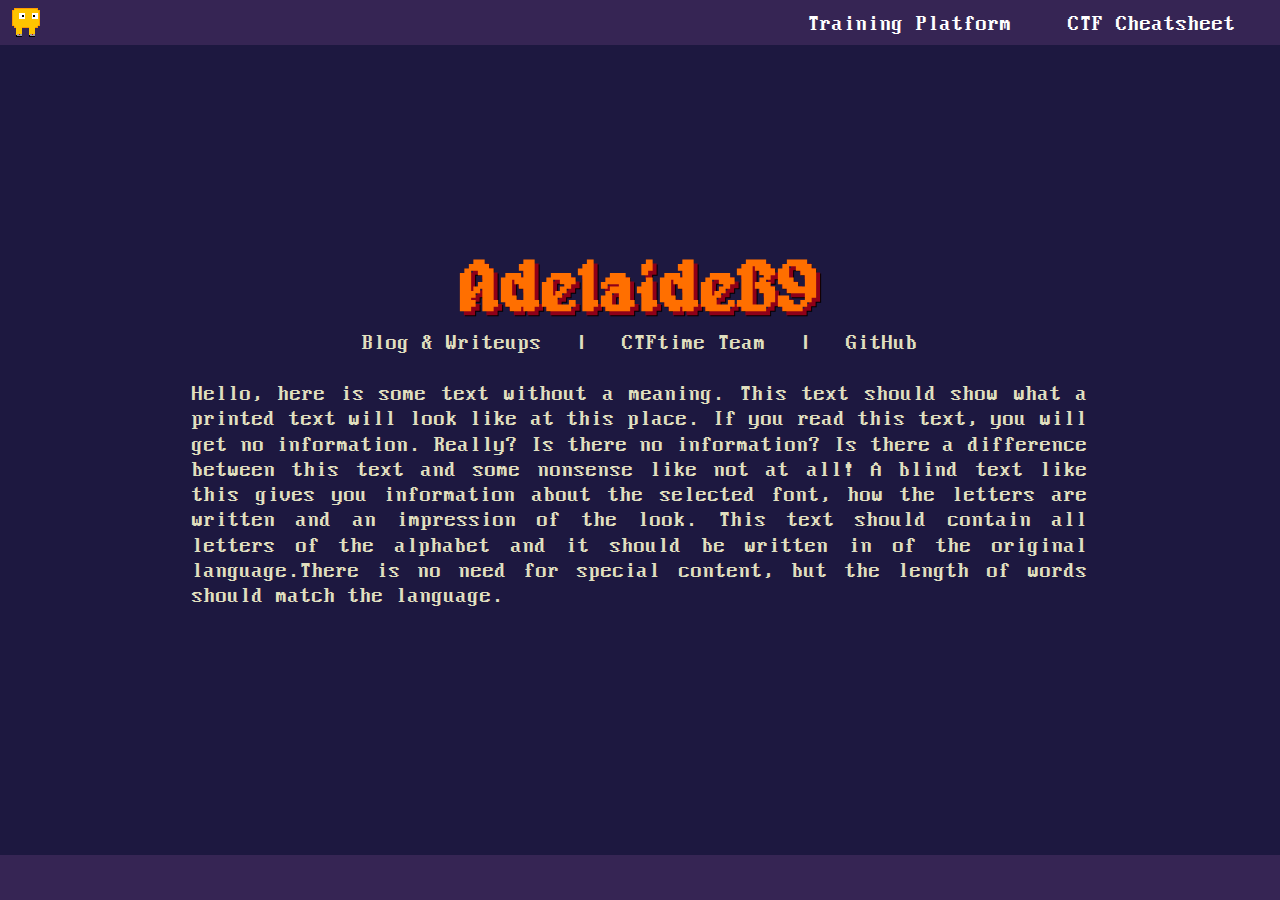
==== commit 88328460: "Members page - incomplete" ====
--- a/index.html
+++ b/index.html
@@ -30,15 +30,16 @@
     <div class="container">
 
       <div class="banner" style="top: 0;">
-
-        <img id="logo" src="./assets/favicon.png">
+        <a href="./index.html" id="logo">
+          <img src="./assets/favicon.png">
+        </a>
         <p id="banner-links">
           <a class="link" href="http://ctf.adelaideb9.com/">Training Platform</a>
           <a class="link" href="https://adelaideb9.com/cheatsheet/">CTF Cheatsheet</a>
         </p>
       </div>
 
-      <div id="center-content">
+      <div class="center-content">
         <h1 id="title">AdelaideB9</h1>
         <p id="socials">
           <a class="link" href="https://blog.adelaideb9.com/">Blog & Writeups</a> |
--- a/styles/common.css
+++ b/styles/common.css
@@ -10,7 +10,7 @@
 
 .container {
 	height: 90vh; 
-	display: grid; 
+	display: flex;
 	text-align: center;
 	place-items: center;
 }
@@ -48,19 +48,14 @@
 
 #socials {
 	margin: 0px 30px;
-	width: 35%;
 	text-align: center;
-	display: flex;
-	flex-direction: row;
-	text-align: auto;
-	margin: auto !important;
 }
 
 .link {
 	margin: 0px 22px;
 }
 
-#center-content {
+.center-content {
 	text-align: center;
 }
 
@@ -75,6 +70,14 @@
 	background-color: #1d1840; /*rgb(15, 20, 40);*/
 	color: #e0dfbf;
 	font-size: 22px;
+}
+
+h2 {
+	font-family: 'Alagard' !important;
+	font-size: 72px;
+	color: #ff6f00;
+	text-shadow: 4px 4px #8f0018, 5px 5px #000000;
+	margin-bottom: 0px;
 }
 
 a, a:focus, a:active, a:visited {
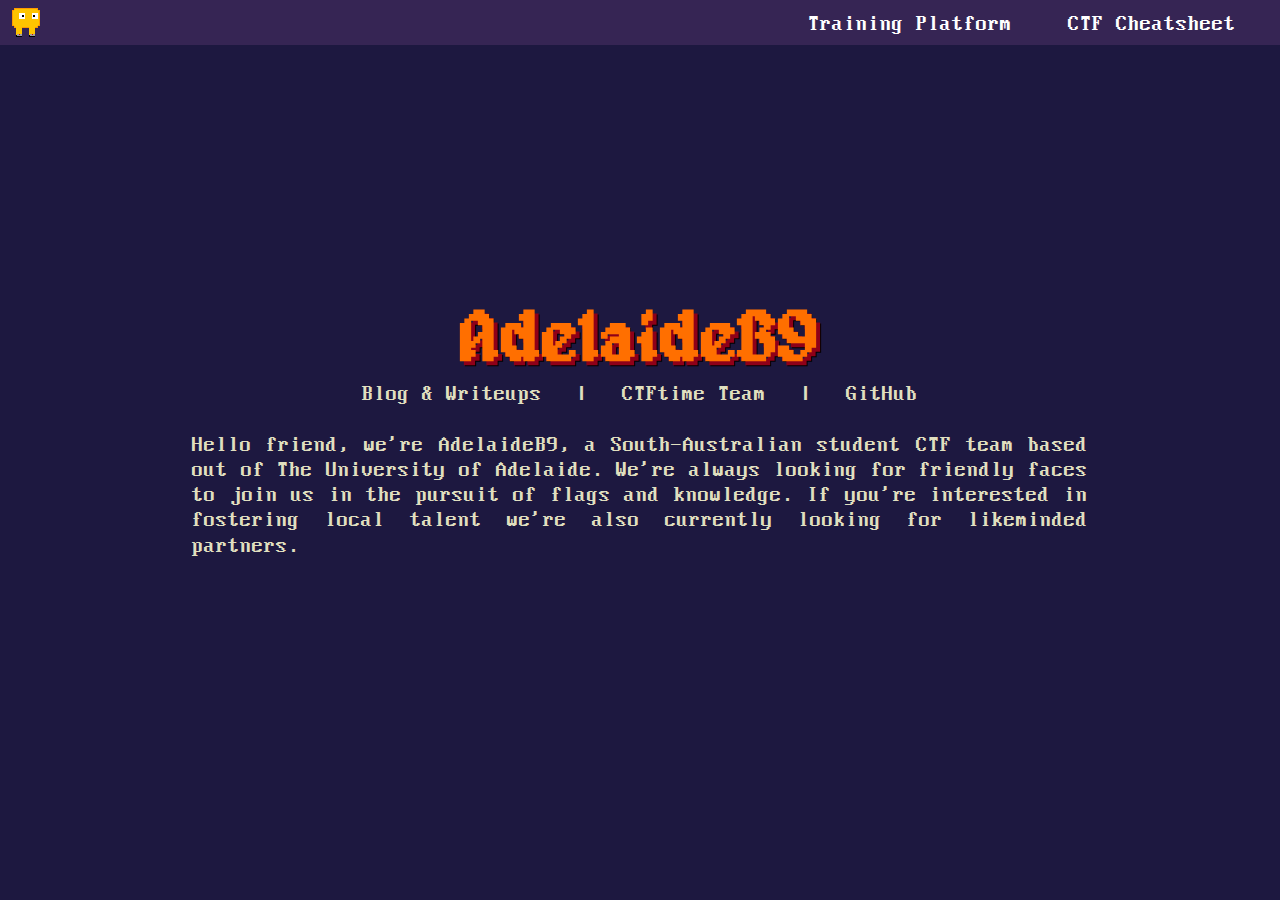
==== commit 180d9e0a: "Start of homepage description" ====
--- a/index.html
+++ b/index.html
@@ -1,29 +1,19 @@
 <!DOCTYPE html>
 <html lang="en">
 <head>
-
-  <!-- Basic Page Needs
-    –––––––––––––––––––––––––––––––––––––––––––––––––– -->
     <meta charset="utf-8">
     <title>AdelaideB9</title>
     <meta name="description" content="">
     <meta name="author" content="">
 
-  <!-- Mobile Specific Metas
-    –––––––––––––––––––––––––––––––––––––––––––––––––– -->
     <meta name="viewport" content="width=device-width, initial-scale=1">
 
-  <!-- CSS
-    –––––––––––––––––––––––––––––––––––––––––––––––––– -->
     <link rel="stylesheet" href="styles/normalize.css">
     <link rel="stylesheet" href="styles/common.css">
 
-  <!-- Favicon
-    –––––––––––––––––––––––––––––––––––––––––––––––––– -->
-    <link rel="icon" type="image/png" href="favicon.png">
-
-  </head>
-  <body>
+    <link rel="icon" type="image/png" href="/assets/favicon.png">
+</head>
+<body>
 
   <!-- Primary Page Layout
     –––––––––––––––––––––––––––––––––––––––––––––––––– -->
@@ -47,19 +37,13 @@
           <a class="link" href="https://github.com/adelaideb9/">GitHub</a>
         </p>
         <br>
-        <p id="description">Hello, here is some text without a meaning.  This text should show what 
-a printed text will look like at this place.  If you read this text, 
-you will get no information.  Really?  Is there no information?  Is there 
-a difference between this text and some nonsense like not at all!  A 
-blind text like this gives you information about the selected font, how 
-the letters are written and an impression of the look.  This text should
-contain all letters of the alphabet and it should be written in of the
-original language.There is no need for special content, but the length of
-words should match the language.</p>
+        <p id="description">
+          Hello friend, we're AdelaideB9, a South-Australian student CTF team based out of The University of Adelaide. We're always looking for friendly faces to join us in the pursuit of flags and knowledge. If you're interested in fostering local talent we're also currently looking for likeminded partners.
+        </p>
 
       </div>
 
-      <div class="banner" style="bottom: 0;"></div>
+      <!-- <div class="banner" style="bottom: 0;"></div> -->
     </div>
 
 <!-- End Document
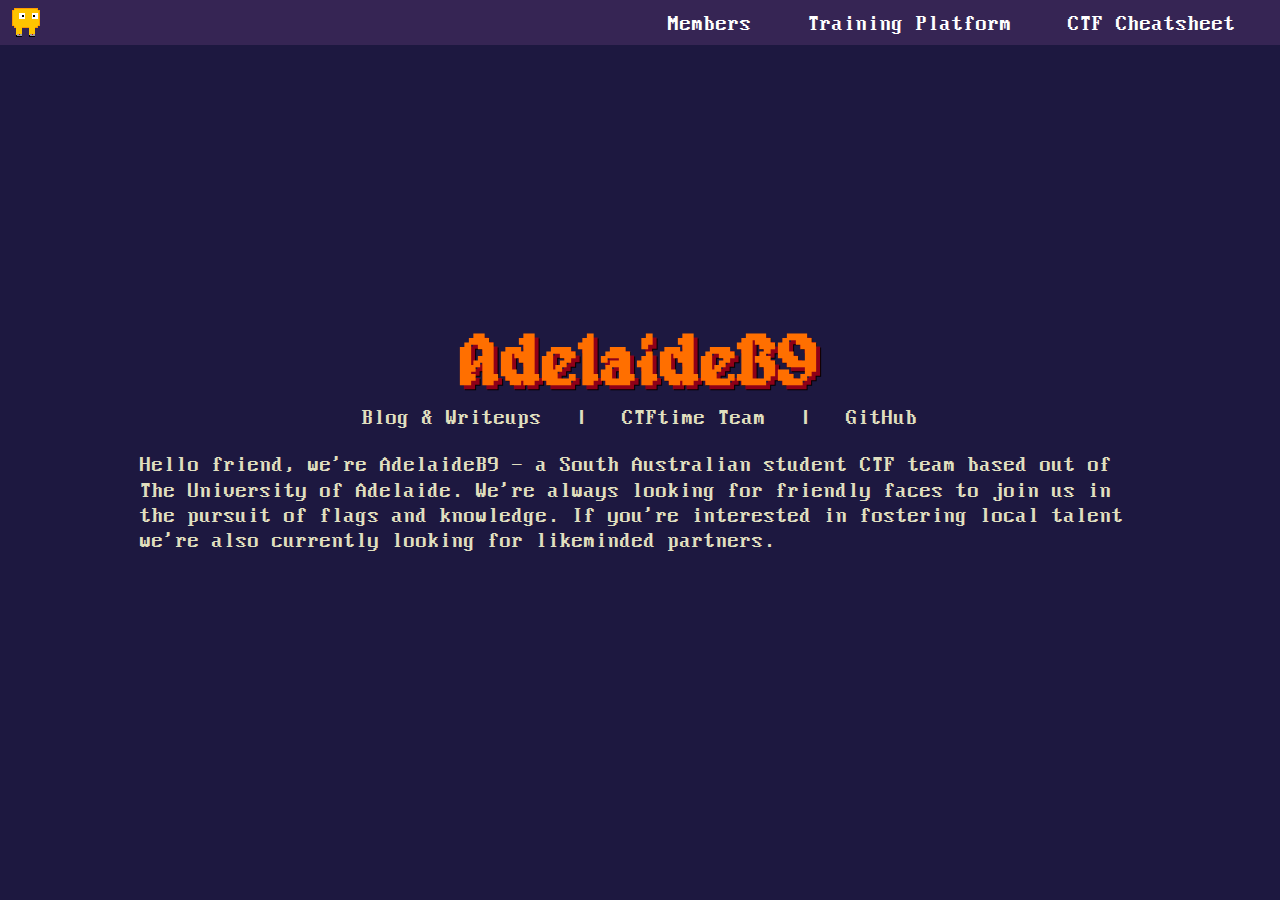
==== commit f07b336b: "clean up and slight changes to descriptions" ====
--- a/index.html
+++ b/index.html
@@ -11,7 +11,7 @@
     <link rel="stylesheet" href="styles/normalize.css">
     <link rel="stylesheet" href="styles/common.css">
 
-    <link rel="icon" type="image/png" href="/assets/favicon.png">
+    <link rel="icon" type="image/png" href="assets/favicon.png">
 </head>
 <body>
 
@@ -20,10 +20,11 @@
     <div class="container">
 
       <div class="banner" style="top: 0;">
-        <a href="./index.html" id="logo">
-          <img src="./assets/favicon.png">
+        <a href="index.html" id="logo">
+          <img src="assets/favicon.png">
         </a>
         <p id="banner-links">
+          <a class="link" href="members.html">Members</a>
           <a class="link" href="http://ctf.adelaideb9.com/">Training Platform</a>
           <a class="link" href="https://adelaideb9.com/cheatsheet/">CTF Cheatsheet</a>
         </p>
@@ -36,9 +37,8 @@
           <a class="link" href="https://ctftime.org/team/147168/">CTFtime Team</a> |
           <a class="link" href="https://github.com/adelaideb9/">GitHub</a>
         </p>
-        <br>
         <p id="description">
-          Hello friend, we're AdelaideB9, a South-Australian student CTF team based out of The University of Adelaide. We're always looking for friendly faces to join us in the pursuit of flags and knowledge. If you're interested in fostering local talent we're also currently looking for likeminded partners.
+          Hello friend, we're AdelaideB9 - a South Australian student CTF team based out of The University of Adelaide. We're always looking for friendly faces to join us in the pursuit of flags and knowledge. If you're interested in fostering local talent we're also currently looking for likeminded partners.
         </p>
 
       </div>
--- a/styles/common.css
+++ b/styles/common.css
@@ -9,7 +9,7 @@
 }
 
 .container {
-	height: 90vh; 
+	height: 100%; 
 	display: flex;
 	text-align: center;
 	place-items: center;
@@ -43,7 +43,7 @@
 	font-size: 72px;
 	color: #ff6f00;
 	text-shadow: 4px 4px #8f0018, 5px 5px #000000;
-	margin-bottom: 0px;
+	margin: 0px;
 }
 
 #socials {
@@ -55,14 +55,22 @@
 	margin: 0px 22px;
 }
 
+.link:hover::before {
+    content: "> ";
+    position: absolute;
+	left: -20px;
+}
+
 .center-content {
 	text-align: center;
+	width: 100%;
 }
 
 #description {
-	text-align: justify;
-	width: 70%;
-	margin: auto;
+	text-align: left;
+	max-width: 1000px;
+	margin: 22px auto;
+	padding: 0px 20px;
 	user-select: text;
 }
 
@@ -72,27 +80,17 @@
 	font-size: 22px;
 }
 
-h2 {
-	font-family: 'Alagard' !important;
-	font-size: 72px;
-	color: #ff6f00;
-	text-shadow: 4px 4px #8f0018, 5px 5px #000000;
-	margin-bottom: 0px;
-}
-
-a, a:focus, a:active, a:visited {
+a {
 	text-decoration: none;
 	color: inherit;
 	position: relative;
-}
-
-a:hover::before {
-    content: "> ";
-    position: absolute;
-	left: -20px;
 }
 
 * {
     font-family: 'Perfect DOS', monospace;
     user-select: none;
 }
+
+html, body {
+	height: 100%;
+}
